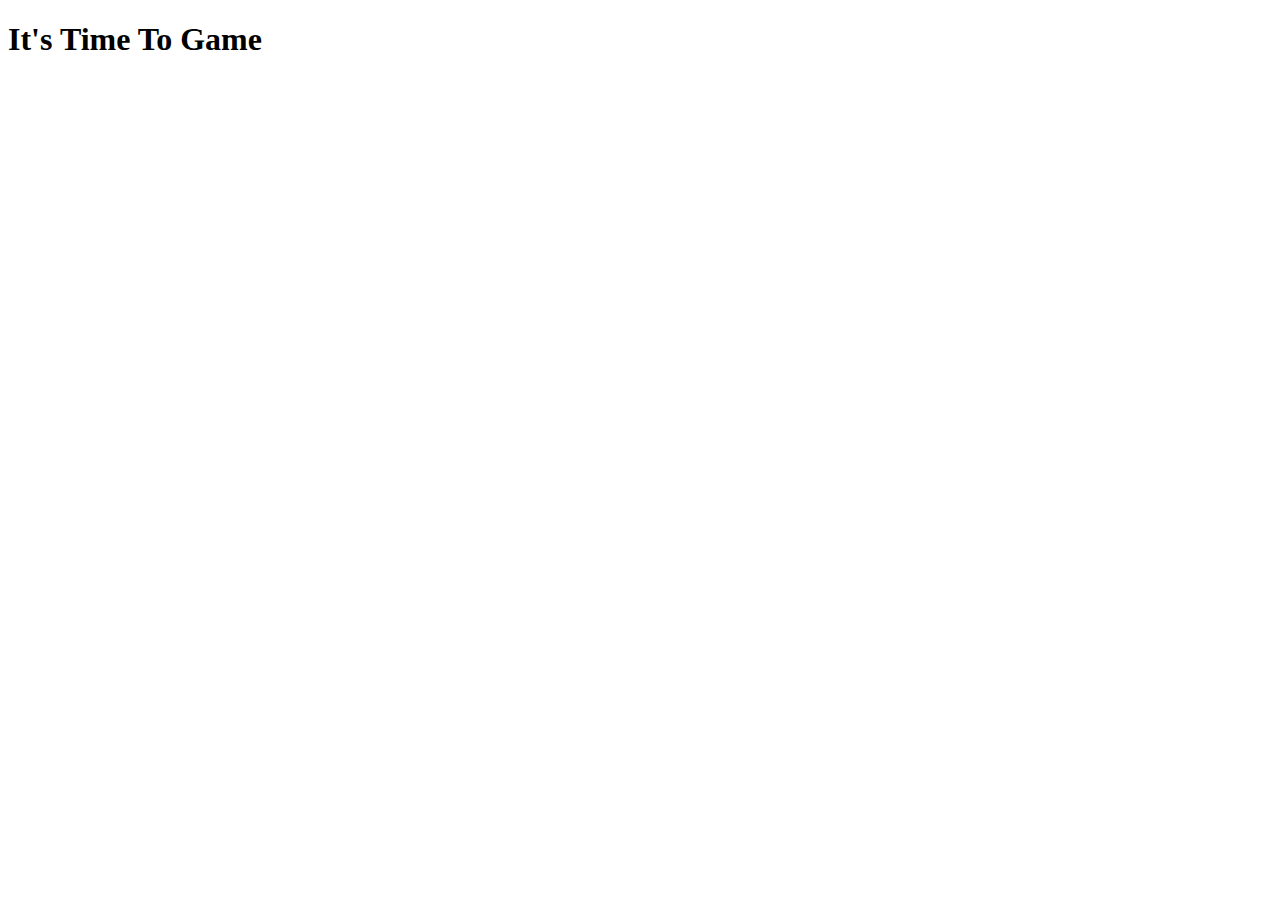
==== templates/index.html @ f3dc8610 "Initial commit" ====
<!DOCTYPE HTML>
<html>
	<head>
		<title>Flask Template</title>
        <link rel="stylesheet" type="text/css" href="/static/style.css" />
        <script src="https://ajax.googleapis.com/ajax/libs/jquery/3.4.1/jquery.min.js"></script>
	</head>
	<body>
        <h1>It's Time To Game</h1>
		<script src="/static/index.js"></script>
	</body>
</html>
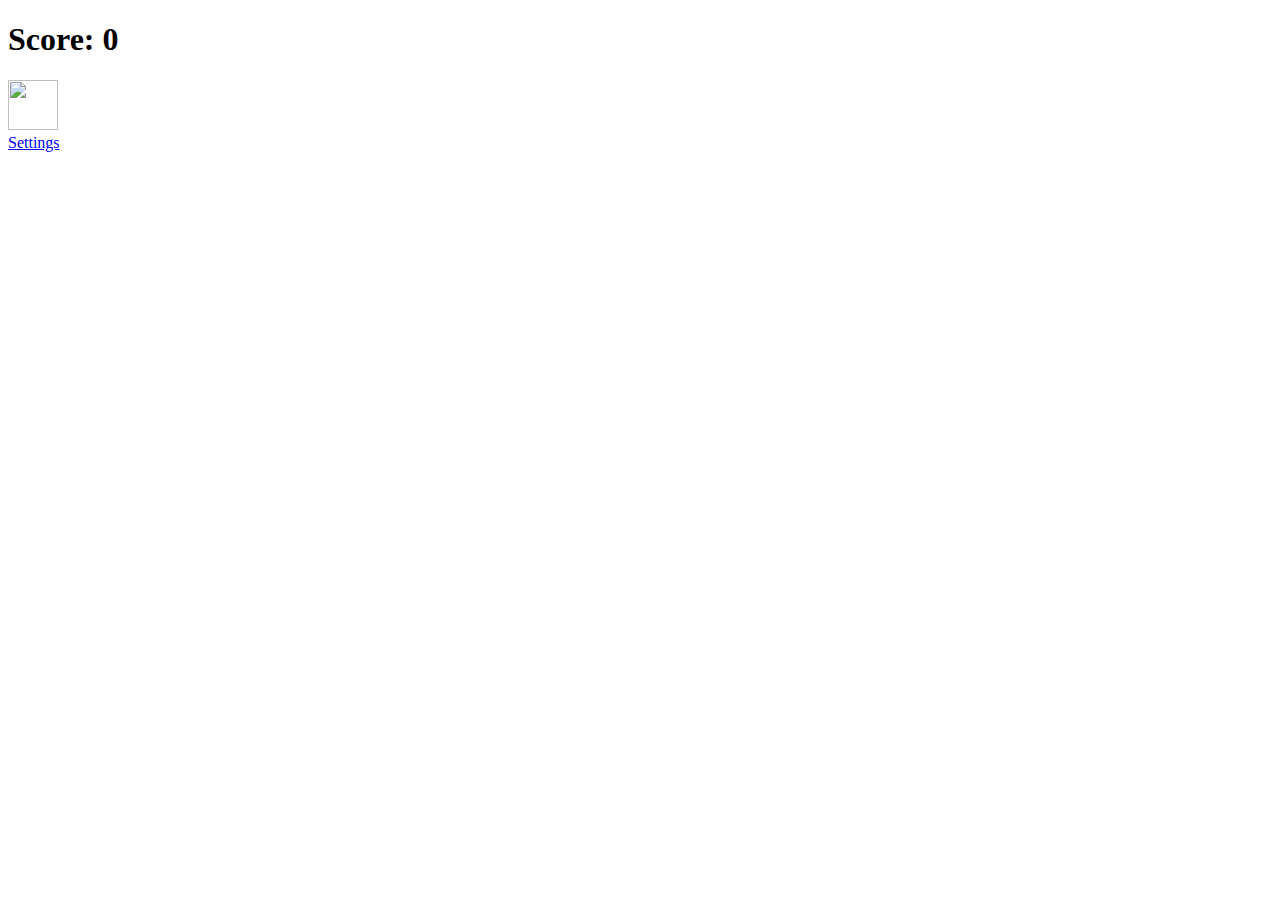
==== commit 460f5fe8: "got target to move" ====
--- a/templates/index.html
+++ b/templates/index.html
@@ -1,12 +1,17 @@
 <!DOCTYPE HTML>
 <html>
 	<head>
-		<title>Flask Template</title>
-        <link rel="stylesheet" type="text/css" href="/static/style.css" />
+		<title>Clicker Game</title>
+        <link rel="stylesheet" type="text/css" href="static/style.css" />
         <script src="https://ajax.googleapis.com/ajax/libs/jquery/3.4.1/jquery.min.js"></script>
+        <script src="https://cdnjs.cloudflare.com/ajax/libs/jquery-cookie/1.4.1/jquery.cookie.min.js"></script>
 	</head>
 	<body>
-        <h1>It's Time To Game</h1>
-		<script src="/static/index.js"></script>
+        <h1 id="score">Score: 0</h1>
+        <div id="game">
+            <img id="object" src="https://upload.wikimedia.org/wikipedia/commons/thumb/c/c5/Target_Corporation_logo_%28vector%29.svg/1200px-Target_Corporation_logo_%28vector%29.svg.png" width="50" height="50"/>
+        </div>
+        <a href="/settings">Settings</a>
 	</body>
+    <script src="/static/index.js"></script>
 </html>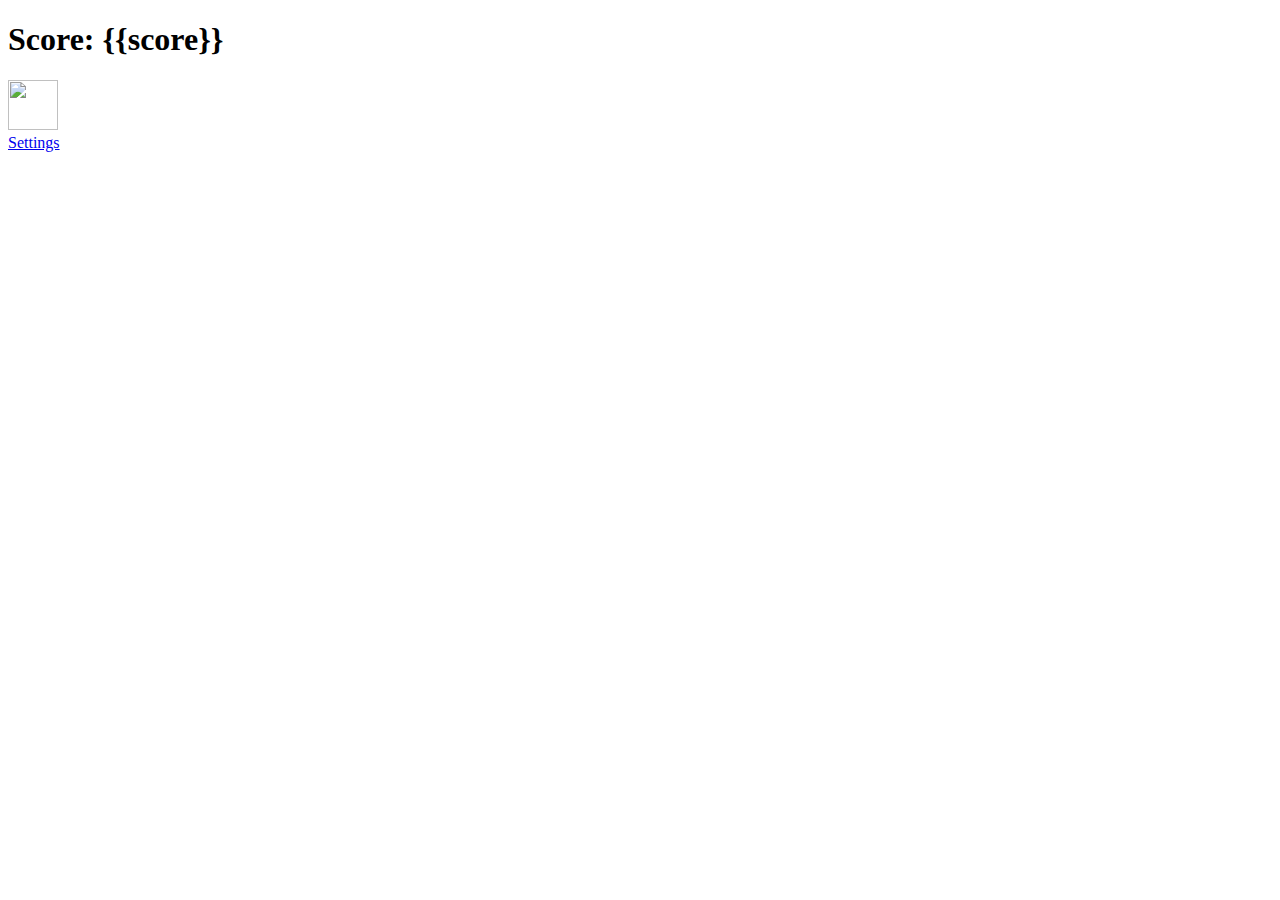
==== commit 4567ef73: "Cookies can now be updated via settings for game look" ====
--- a/templates/index.html
+++ b/templates/index.html
@@ -7,7 +7,7 @@
         <script src="https://cdnjs.cloudflare.com/ajax/libs/jquery-cookie/1.4.1/jquery.cookie.min.js"></script>
 	</head>
 	<body>
-        <h1 id="score">Score: 0</h1>
+        <h1 id="score">Score: {{score}}</h1>
         <div id="game">
             <img id="object" src="https://upload.wikimedia.org/wikipedia/commons/thumb/c/c5/Target_Corporation_logo_%28vector%29.svg/1200px-Target_Corporation_logo_%28vector%29.svg.png" width="50" height="50"/>
         </div>
